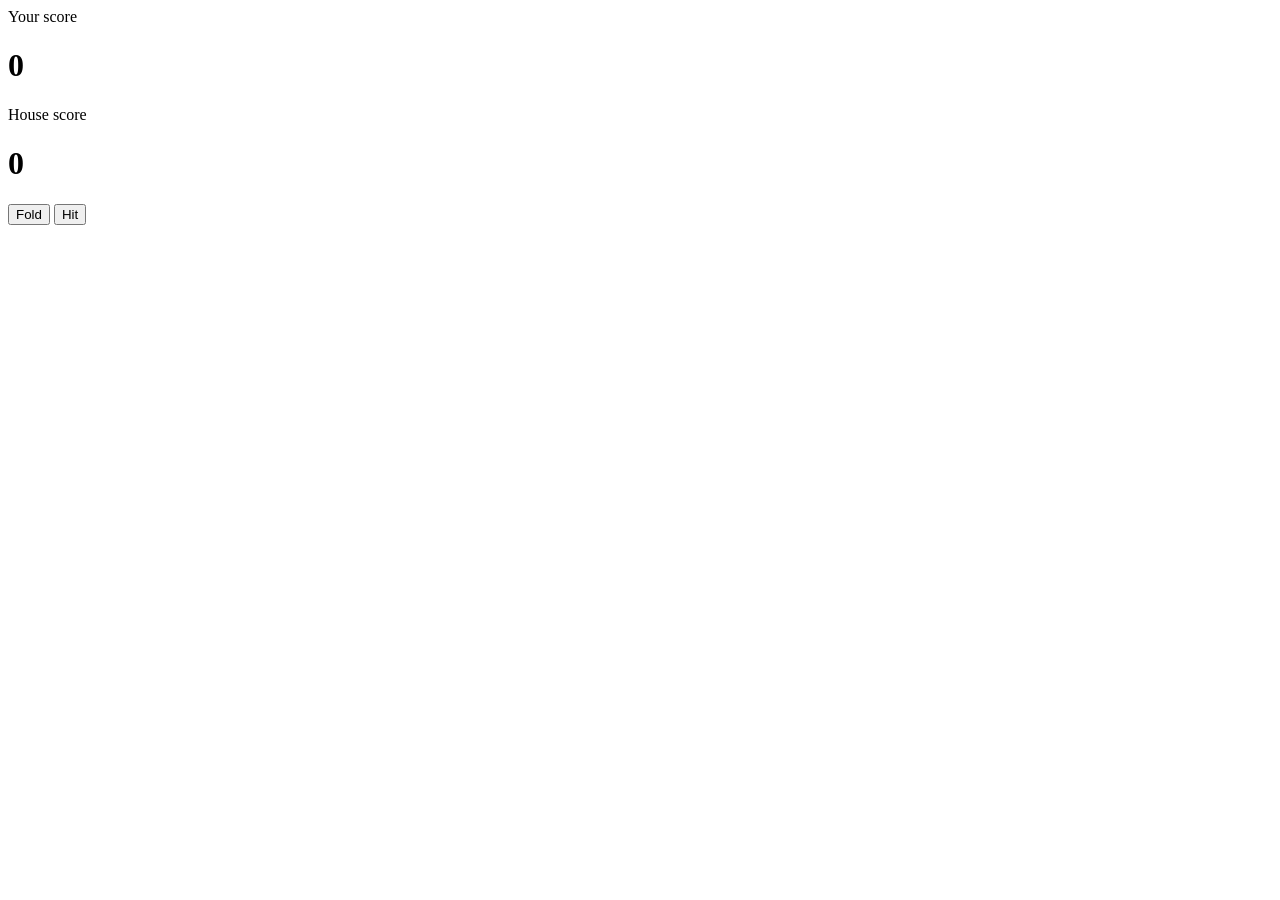
==== index.html @ dda83bfa "Copied test  files from draft" ====
<!DOCTYPE html>
<html lang="en">

<head>
    <meta charset="UTF-8">
    <meta name="viewport" content="width=device-width, initial-scale=1.0">
    <title>Super cool site</title>

    <link rel="stylesheet" href="style.css">
</head>

<body>
    <label>Your score</label>
    <h1 id="headNum">0</h1>
    <label>House score</label>
    <h1 id="headHouse">0</h1>
    <button id="btnFold">Fold</button>
    <button id="btnHit">Hit</button>
    <script src="index.js"> </script>

    <dialog id="dialog">
        <h1  id="txtEnd"></h1>
        <button type="button" id="btnClose" commandfor="dialog" command="close">Close</button>
    </dialog>

</body>

</html>
---- style.css ----
body{
    font-family: 'Times New Roman', Times, serif;
}
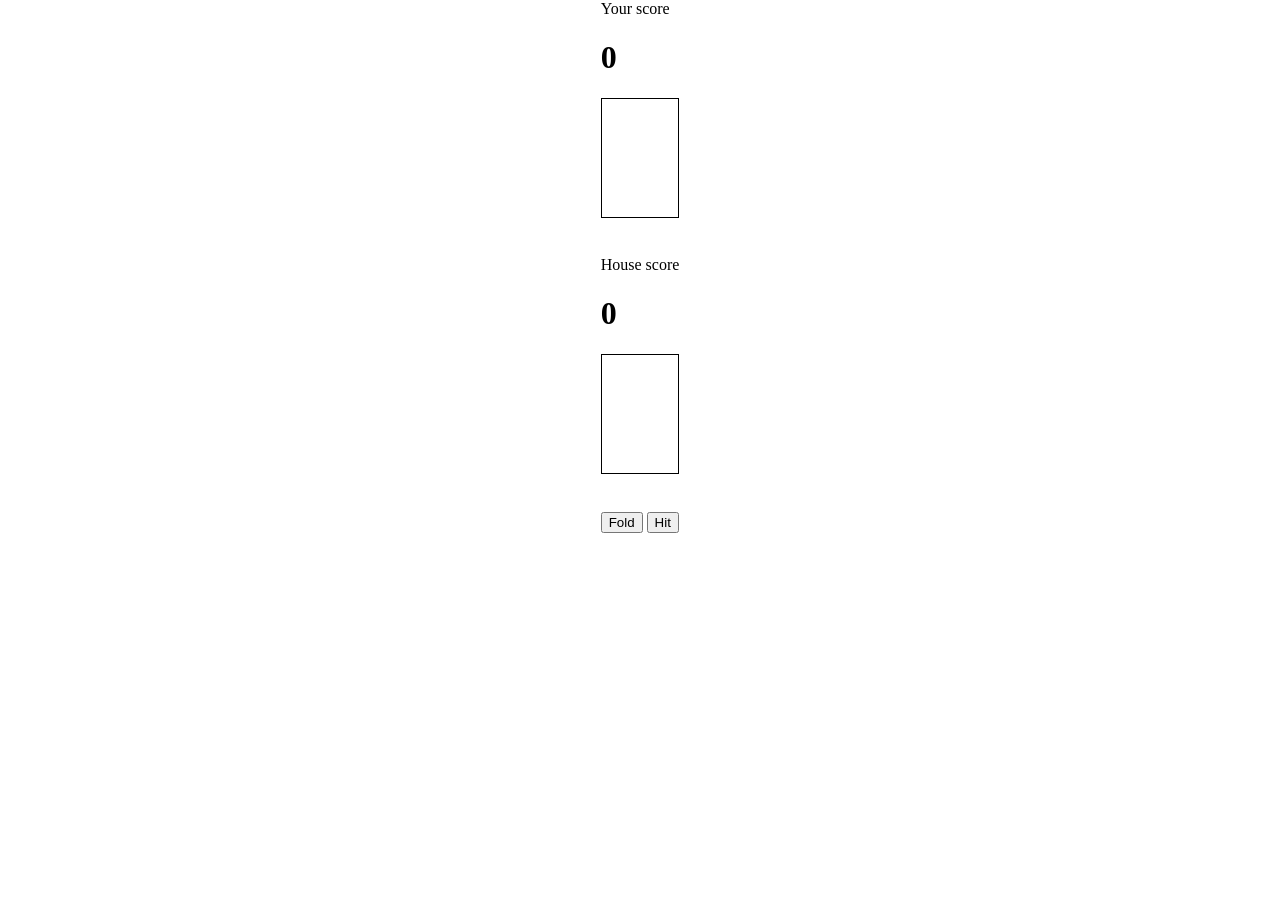
==== commit 88af2c59: "basic card stacking functionality" ====
--- a/index.html
+++ b/index.html
@@ -10,16 +10,28 @@
 </head>
 
 <body>
-    <label>Your score</label>
-    <h1 id="headNum">0</h1>
-    <label>House score</label>
-    <h1 id="headHouse">0</h1>
-    <button id="btnFold">Fold</button>
-    <button id="btnHit">Hit</button>
+    <div id="playerContainer" class="container">
+        <label>Your score</label>
+        <h1 id="headNum">0</h1>
+        <div id="deckPlayer" class="deck"></div>
+    </div>
+
+    <div id="houseContainer"  class="container">
+        <label>House score</label>
+        <h1 id="headHouse">0</h1>
+        <div id="deckHouse" class="deck"></div>
+    </div>
+
+    <div id="buttonContainer">
+        <button id="btnFold">Fold</button>
+        <button id="btnHit">Hit</button>
+    </div>
+
     <script src="index.js"> </script>
 
+
     <dialog id="dialog">
-        <h1  id="txtEnd"></h1>
+        <h1 id="txtEnd"></h1>
         <button type="button" id="btnClose" commandfor="dialog" command="close">Close</button>
     </dialog>
 
--- a/style.css
+++ b/style.css
@@ -1,3 +1,32 @@
-body{
-    font-family: 'Times New Roman', Times, serif;
+*,
+*::after,
+*::before {
+    box-sizing: border-box;
+}
+
+.container {
+    gap: 1rem;
+    grid-template-rows: repeat(3, 5rem);
+}
+
+body {
+    margin: 0;
+    display: grid;
+    grid-template-rows: repeat(3, 15rem);
+    justify-content: center;
+    gap: 1rem;
+}
+
+.deck {
+    display: flex;
+    height: 50%;
+    width: 100%;
+    border: 1px solid black;
+    gap: 1rem;
+}
+
+.card {
+    height: 50%;
+    width: 50%;
+    border: 1px solid black;
 }
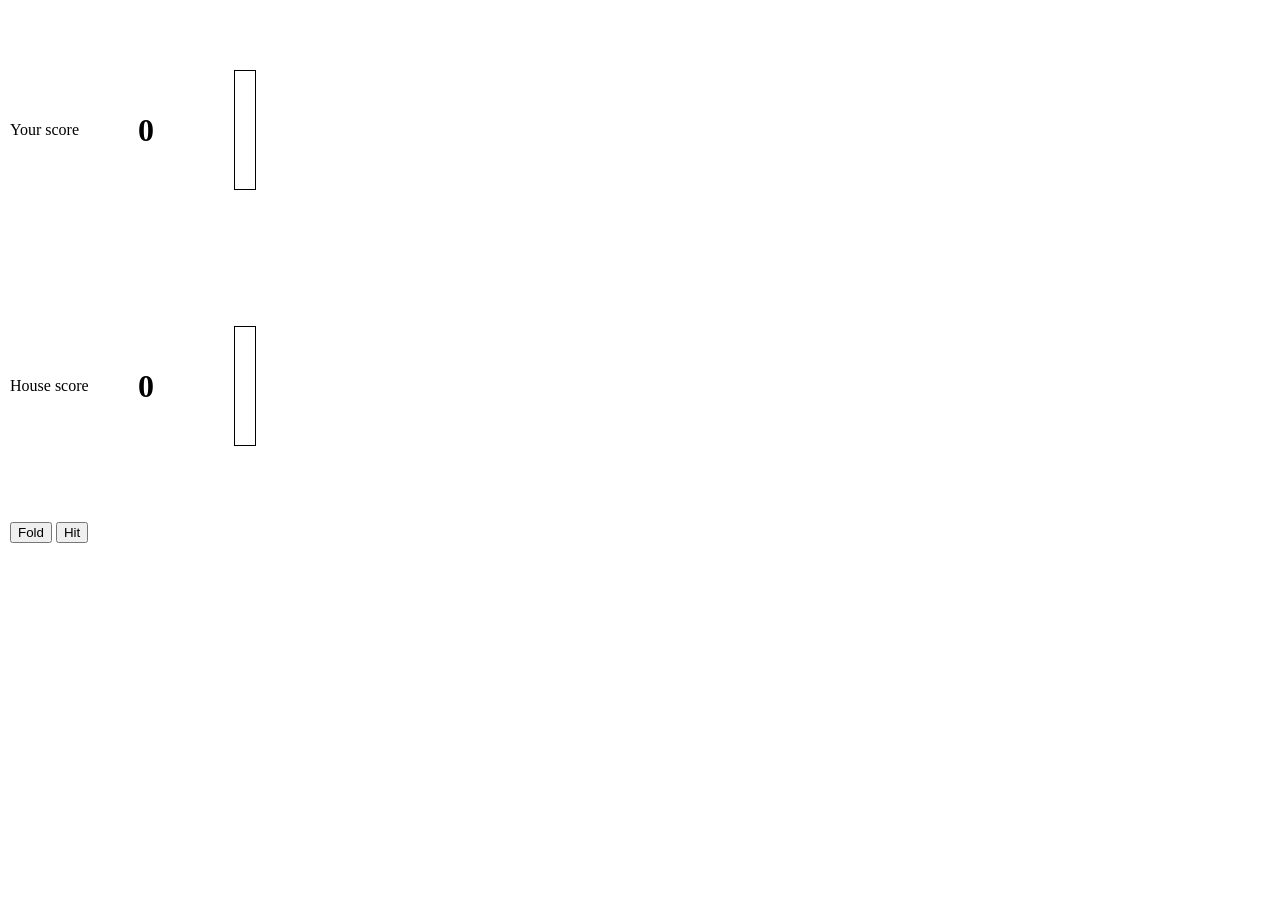
==== commit 1aa2e734: "Added improved aesthetics to card stacking" ====
--- a/index.html
+++ b/index.html
@@ -31,7 +31,7 @@
 
 
     <dialog id="dialog">
-        <h1 id="txtEnd"></h1>
+        <h2 id="txtEnd"></h2>
         <button type="button" id="btnClose" commandfor="dialog" command="close">Close</button>
     </dialog>
 
--- a/style.css
+++ b/style.css
@@ -4,29 +4,39 @@
     box-sizing: border-box;
 }
 
-.container {
+body {
+    margin: 10px;
+    display: grid;
+    grid-template-rows: repeat(3, 15rem);
     gap: 1rem;
-    grid-template-rows: repeat(3, 5rem);
 }
 
-body {
-    margin: 0;
-    display: grid;
-    grid-template-rows: repeat(3, 15rem);
-    justify-content: center;
-    gap: 1rem;
+.container {
+    display: flex;
+    gap: 2rem;
+    align-items: center;
+    
+}
+
+label {
+    width: 6rem;
+}
+
+h1 { 
+    width: 4rem;
 }
 
 .deck {
     display: flex;
     height: 50%;
-    width: 100%;
+    width: fit-content;
     border: 1px solid black;
     gap: 1rem;
+    padding: 10px;
 }
 
 .card {
-    height: 50%;
-    width: 50%;
-    border: 1px solid black;
+    height: 100%;
+    width: 4rem;
+    border: 1px solid red;
 }
